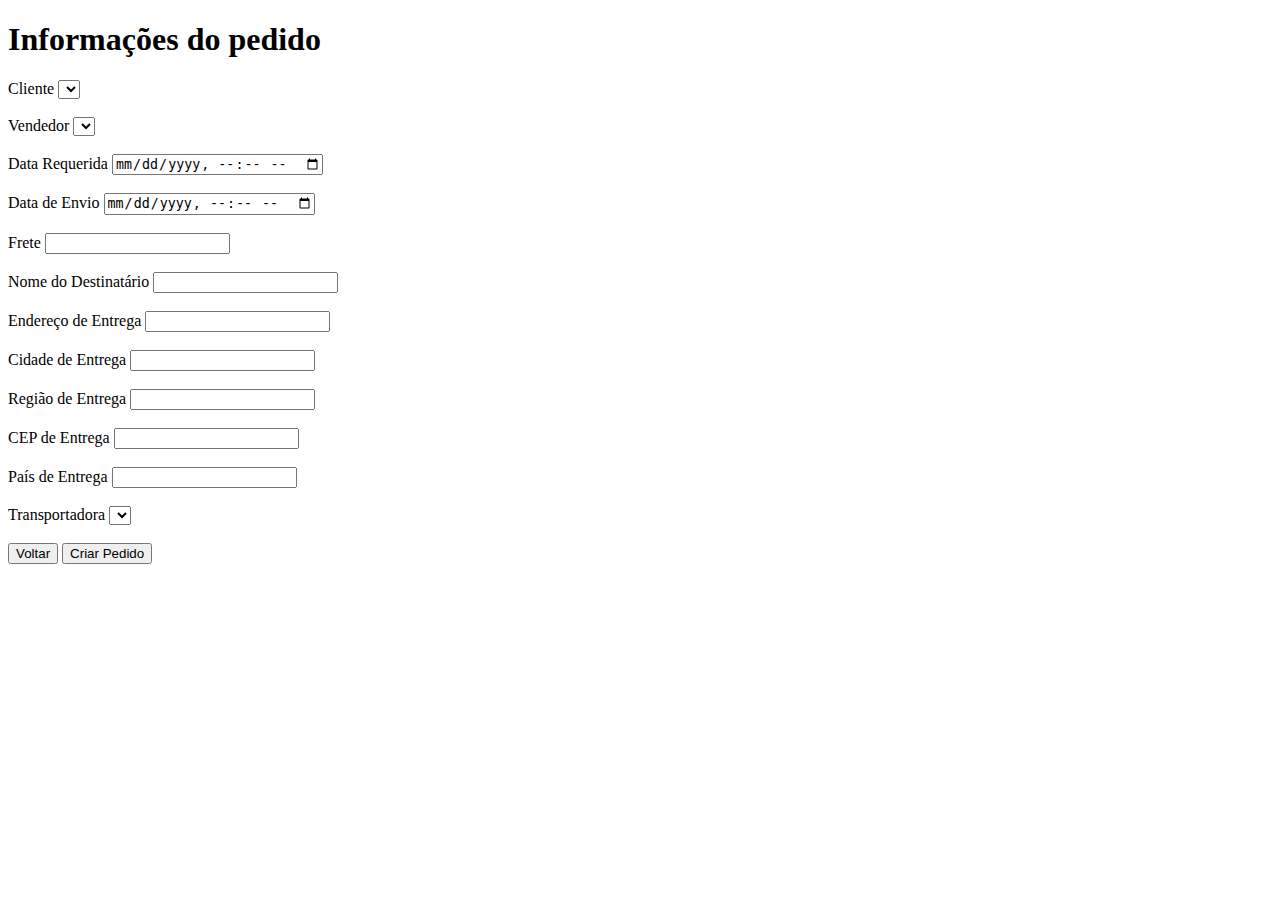
==== templates/form_order.html @ 85186ee2 "view form pedido" ====
<!DOCTYPE html>
<html lang="en">
    <head>
        <meta charset="UTF-8" />
        <meta name="viewport" content="width=device-width, initial-scale=1.0" />
        <title>Document</title>
        <link rel="stylesheet" href="static/styles.css" />
        <script>
            function redirectTo(uri) {
                window.location.href = uri;
            }
        </script>
        <script src="static/render-selects.js"></script>
    </head>
    <body>
        <div class="container">
            <h1>Informações do pedido</h1>
            <form action="">
                <label for="customer">Cliente</label>
                <select id="customer" name="customer">
                    <option value=''></option>
                </select>
                <br /><br />

                <label for="employee">Vendedor</label>
                <select id="employee" name="employee">
                    <option value=''></option>
                </select>
                <br /><br />

                <label for="requireddate">Data Requerida</label>
                <input type="datetime-local" id="requireddate" name="requireddate" />
                <br /><br />

                <label for="shippeddate">Data de Envio</label>
                <input type="datetime-local" id="shippeddate" name="shippeddate" />
                <br /><br />

                <label for="freight">Frete</label>
                <input type="number" step="0.01" id="freight" name="freight" />
                <br /><br />

                <label for="shipname">Nome do Destinatário</label>
                <input type="text" id="shipname" name="shipname" />
                <br /><br />

                <label for="shipaddress">Endereço de Entrega</label>
                <input type="text" id="shipaddress" name="shipaddress" />
                <br /><br />

                <label for="shipcity">Cidade de Entrega</label>
                <input type="text" id="shipcity" name="shipcity" />
                <br /><br />

                <label for="shipregion">Região de Entrega</label>
                <input type="text" id="shipregion" name="shipregion" />
                <br /><br />

                <label for="shippostalcode">CEP de Entrega</label>
                <input type="text" id="shippostalcode" name="shippostalcode" />
                <br /><br />

                <label for="shipcountry">País de Entrega</label>
                <input type="text" id="shipcountry" name="shipcountry" />
                <br /><br />

                <label for="shipper">Transportadora</label>
                <select id="shipper" name="shipper">
                    <option value=''></option>
                </select>
                <br /><br />
                
                <div class="div-button">
                    <button type="button" onclick="redirectTo('home')">Voltar</button>
                    <button type="submit">Criar Pedido</button>
                </div>

            </form>
        </div>
    </body>
</html>
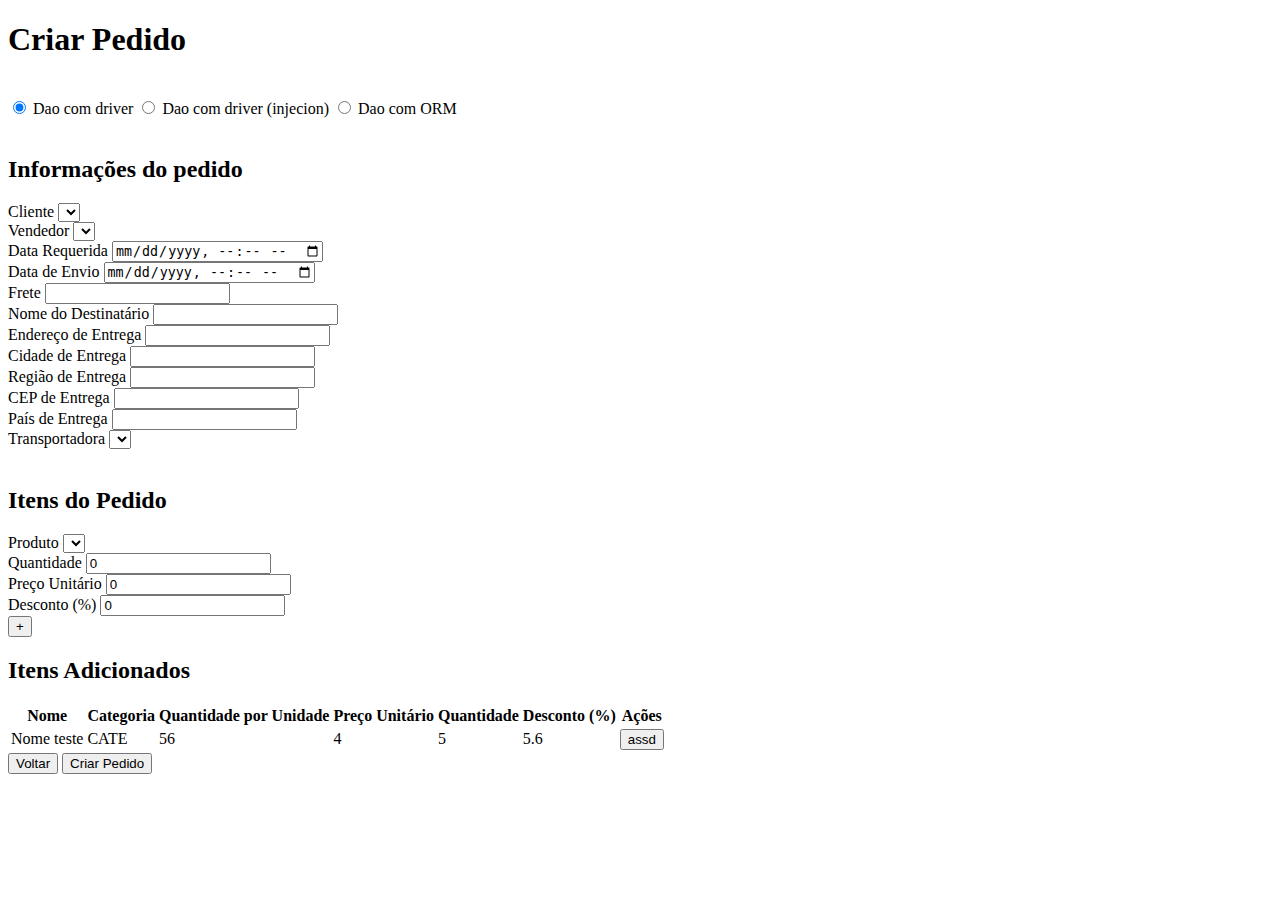
==== commit c92d4556: "add items to order" ====
--- a/templates/form_order.html
+++ b/templates/form_order.html
@@ -14,67 +14,177 @@
     </head>
     <body>
         <div class="container">
-            <h1>Informações do pedido</h1>
+            <h1>Criar Pedido</h1>
+            <br />
+
             <form action="">
-                <label for="customer">Cliente</label>
-                <select id="customer" name="customer">
-                    <option value=''></option>
-                </select>
-                <br /><br />
+                <div class="dao-option">
+                    <span>
+                        <input
+                            type="radio"
+                            id="dao-driver"
+                            name="dao-option"
+                            value="dao-driver"
+                            checked
+                        />
+                        <label for="dao-driver">Dao com driver</label>
+                    </span>
 
-                <label for="employee">Vendedor</label>
-                <select id="employee" name="employee">
-                    <option value=''></option>
-                </select>
-                <br /><br />
+                    <span>
+                        <input
+                            type="radio"
+                            id="dao-driver-injection"
+                            name="dao-option"
+                            value="dao-driver-injection"
+                        />
+                        <label for="dao-driver-injection">Dao com driver (injecion)</label>
+                    </span>
 
-                <label for="requireddate">Data Requerida</label>
-                <input type="datetime-local" id="requireddate" name="requireddate" />
-                <br /><br />
+                    <span>
+                        <input type="radio" id="dao-orm" name="dao-option" value="dao-orm" />
+                        <label for="dao-orm">Dao com ORM</label>
+                    </span>
+                </div>
 
-                <label for="shippeddate">Data de Envio</label>
-                <input type="datetime-local" id="shippeddate" name="shippeddate" />
-                <br /><br />
+                <br />
 
-                <label for="freight">Frete</label>
-                <input type="number" step="0.01" id="freight" name="freight" />
-                <br /><br />
+                <h2>Informações do pedido</h2>
+                <div id="order-info" class="sub-container">
+                    <div>
+                        <label for="customer">Cliente</label>
+                        <select id="customer" name="customer">
+                            <option value=""></option>
+                        </select>
+                    </div>
+                    <div>
+                        <label for="employee">Vendedor</label>
+                        <select id="employee" name="employee">
+                            <option value=""></option>
+                        </select>
+                    </div>
+                    <div>
+                        <label for="requireddate">Data Requerida</label>
+                        <input type="datetime-local" id="requireddate" name="requireddate" />
+                    </div>
+                    <div>
+                        <label for="shippeddate">Data de Envio</label>
+                        <input type="datetime-local" id="shippeddate" name="shippeddate" />
+                    </div>
+                    <div>
+                        <label for="freight">Frete</label>
+                        <input type="number" step="0.01" id="freight" name="freight" />
+                    </div>
+                    <div>
+                        <label for="shipname">Nome do Destinatário</label>
+                        <input type="text" id="shipname" name="shipname" />
+                    </div>
+                    <div>
+                        <label for="shipaddress">Endereço de Entrega</label>
+                        <input type="text" id="shipaddress" name="shipaddress" />
+                    </div>
+                    <div>
+                        <label for="shipcity">Cidade de Entrega</label>
+                        <input type="text" id="shipcity" name="shipcity" />
+                    </div>
+                    <div>
+                        <label for="shipregion">Região de Entrega</label>
+                        <input type="text" id="shipregion" name="shipregion" />
+                    </div>
+                    <div>
+                        <label for="shippostalcode">CEP de Entrega</label>
+                        <input type="text" id="shippostalcode" name="shippostalcode" />
+                    </div>
 
-                <label for="shipname">Nome do Destinatário</label>
-                <input type="text" id="shipname" name="shipname" />
-                <br /><br />
+                    <div>
+                        <label for="shipcountry">País de Entrega</label>
+                        <input type="text" id="shipcountry" name="shipcountry" />
+                    </div>
+                    <div>
+                        <label for="shipper">Transportadora</label>
+                        <select id="shipper" name="shipper">
+                            <option value=""></option>
+                        </select>
+                    </div>
+                </div>
 
-                <label for="shipaddress">Endereço de Entrega</label>
-                <input type="text" id="shipaddress" name="shipaddress" />
-                <br /><br />
+                <br />
 
-                <label for="shipcity">Cidade de Entrega</label>
-                <input type="text" id="shipcity" name="shipcity" />
-                <br /><br />
+                <h2>Itens do Pedido</h2>
+                <div id="order-items">
+                    <div>
+                        <label for="product">Produto</label>
+                        <select id="product" name="product">
+                            <option value=""></option>
+                        </select>
+                    </div>
+                    <div id="order-item-info">
+                        <div>
+                            <label for="quantity">Quantidade</label>
+                            <input
+                                type="number"
+                                id="quantity"
+                                name="quantity"
+                                min="1"
+                                step="1"
+                                value="0"
+                            />
+                        </div>
+                        <div>
+                            <label for="unitprice">Preço Unitário</label>
+                            <input
+                                type="number"
+                                id="unitprice"
+                                name="unitprice"
+                                step="0.01"
+                                value="0"
+                            />
+                        </div>
+                        <div>
+                            <label for="discount">Desconto (%)</label>
+                            <input
+                                type="number"
+                                id="discount"
+                                name="discount"
+                                step="0.01"
+                                value="0"
+                            />
+                        </div>
+                        <div>
+                            <button type="button" id="add-item-bttn" onclick="">+</button>
+                        </div>
+                    </div>
+                </div>
 
-                <label for="shipregion">Região de Entrega</label>
-                <input type="text" id="shipregion" name="shipregion" />
-                <br /><br />
+                <h2>Itens Adicionados</h2>
+                <table id="items-display">
+                    <thead>
+                        <tr>
+                            <th>Nome</th>
+                            <th>Categoria</th>
+                            <th>Quantidade por Unidade</th>
+                            <th>Preço Unitário</th>
+                            <th>Quantidade</th>
+                            <th>Desconto (%)</th>
+                            <th>Ações</th>
+                        </tr>
+                    </thead>
+                    <tbody>
+                        <tr>
+                            <td>Nome teste</td>
+                            <td>CATE</td>
+                            <td>56</td>
+                            <td>4</td>
+                            <td>5</td>
+                            <td>5.6</td>
+                            <td><button type="button">assd</button></td>
+                        </tr>
+                    </tbody>
+                </table>
 
-                <label for="shippostalcode">CEP de Entrega</label>
-                <input type="text" id="shippostalcode" name="shippostalcode" />
-                <br /><br />
-
-                <label for="shipcountry">País de Entrega</label>
-                <input type="text" id="shipcountry" name="shipcountry" />
-                <br /><br />
-
-                <label for="shipper">Transportadora</label>
-                <select id="shipper" name="shipper">
-                    <option value=''></option>
-                </select>
-                <br /><br />
-                
                 <div class="div-button">
                     <button type="button" onclick="redirectTo('home')">Voltar</button>
                     <button type="submit">Criar Pedido</button>
                 </div>
-
             </form>
         </div>
     </body>
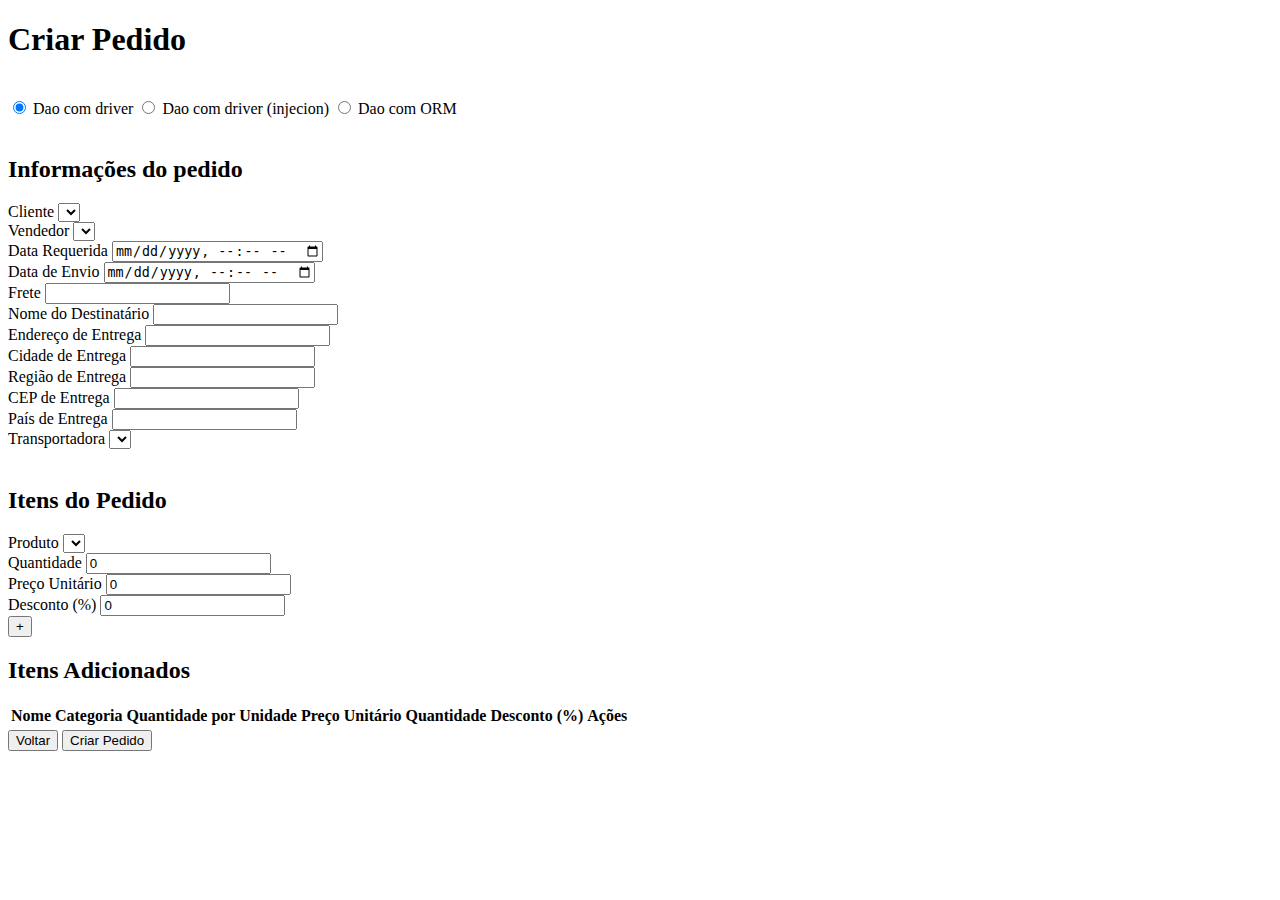
==== commit a9196416: "modificacao form" ====
--- a/templates/form_order.html
+++ b/templates/form_order.html
@@ -3,21 +3,20 @@
     <head>
         <meta charset="UTF-8" />
         <meta name="viewport" content="width=device-width, initial-scale=1.0" />
-        <title>Document</title>
+        <title>Northwind</title>
         <link rel="stylesheet" href="static/styles.css" />
-        <script>
-            function redirectTo(uri) {
-                window.location.href = uri;
-            }
-        </script>
-        <script src="static/render-selects.js"></script>
+        <script src="/static/global-script.js"></script>
+        <script src="/static/form-order/render-selects.js"></script>
+        <script type="module" src="/static/form-order/add-item-handler.js"></script>
+        <script src="/static/form-order/render-items-display.js"></script>
+        <script type="module" src="/static/form-order/form-handler.js"></script>
     </head>
     <body>
         <div class="container">
             <h1>Criar Pedido</h1>
             <br />
 
-            <form action="">
+            <form>
                 <div class="dao-option">
                     <span>
                         <input
@@ -52,13 +51,13 @@
                 <div id="order-info" class="sub-container">
                     <div>
                         <label for="customer">Cliente</label>
-                        <select id="customer" name="customer">
+                        <select id="customer" name="customerid">
                             <option value=""></option>
                         </select>
                     </div>
                     <div>
                         <label for="employee">Vendedor</label>
-                        <select id="employee" name="employee">
+                        <select id="employee" name="employeeid">
                             <option value=""></option>
                         </select>
                     </div>
@@ -101,7 +100,7 @@
                     </div>
                     <div>
                         <label for="shipper">Transportadora</label>
-                        <select id="shipper" name="shipper">
+                        <select id="shipper" name="shipperid">
                             <option value=""></option>
                         </select>
                     </div>
@@ -113,7 +112,7 @@
                 <div id="order-items">
                     <div>
                         <label for="product">Produto</label>
-                        <select id="product" name="product">
+                        <select id="product" name="productid">
                             <option value=""></option>
                         </select>
                     </div>
@@ -150,7 +149,7 @@
                             />
                         </div>
                         <div>
-                            <button type="button" id="add-item-bttn" onclick="">+</button>
+                            <button type="button" id="add-item-bttn">+</button>
                         </div>
                     </div>
                 </div>
@@ -168,16 +167,8 @@
                             <th>Ações</th>
                         </tr>
                     </thead>
-                    <tbody>
-                        <tr>
-                            <td>Nome teste</td>
-                            <td>CATE</td>
-                            <td>56</td>
-                            <td>4</td>
-                            <td>5</td>
-                            <td>5.6</td>
-                            <td><button type="button">assd</button></td>
-                        </tr>
+                    <tbody id="display-items">
+                        <tr></tr>
                     </tbody>
                 </table>
 
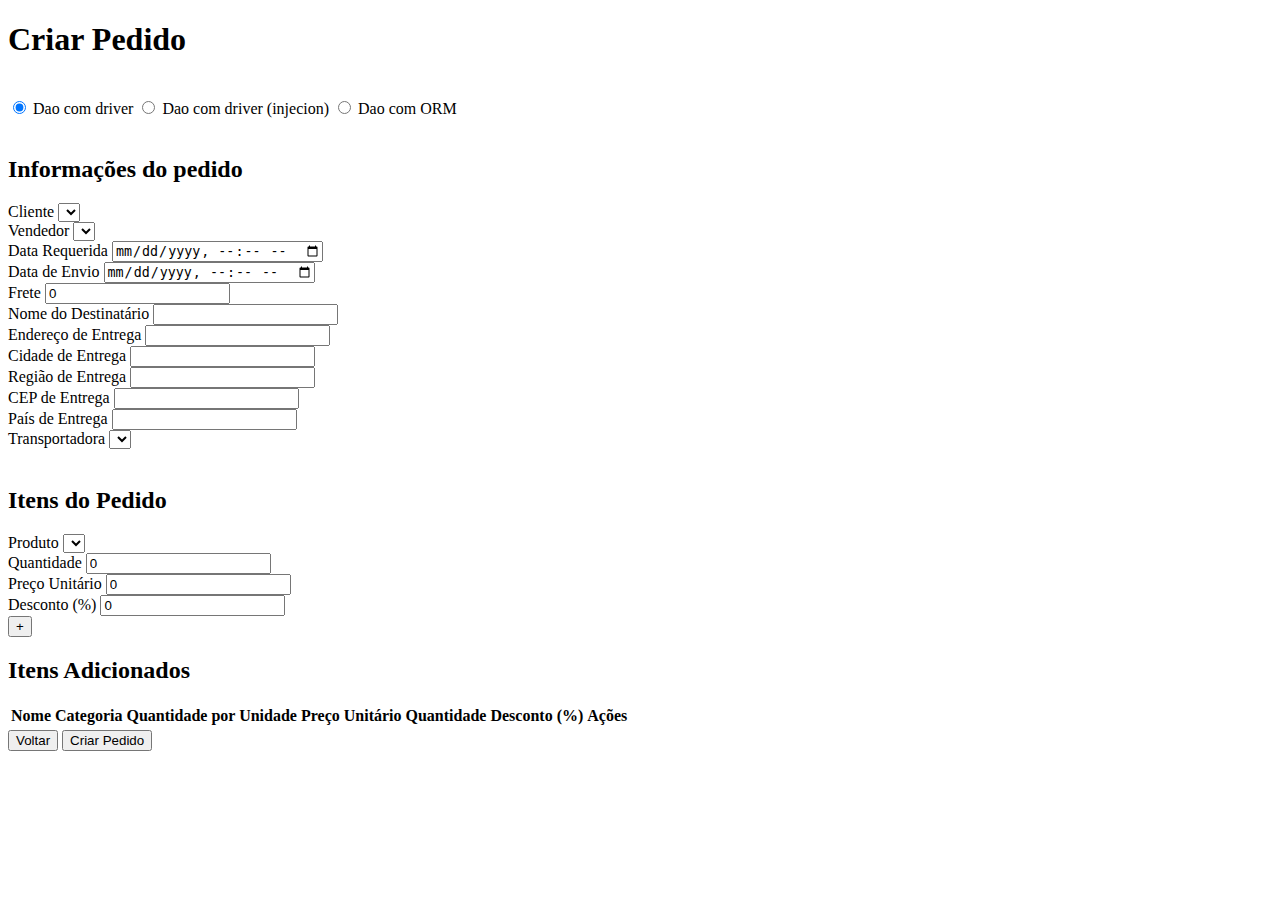
==== commit 1376f471: "finalizacao dao injection" ====
--- a/templates/form_order.html
+++ b/templates/form_order.html
@@ -71,7 +71,7 @@
                     </div>
                     <div>
                         <label for="freight">Frete</label>
-                        <input type="number" step="0.01" id="freight" name="freight" />
+                        <input type="number" step="0.01" id="freight" name="freight" value="0" />
                     </div>
                     <div>
                         <label for="shipname">Nome do Destinatário</label>
